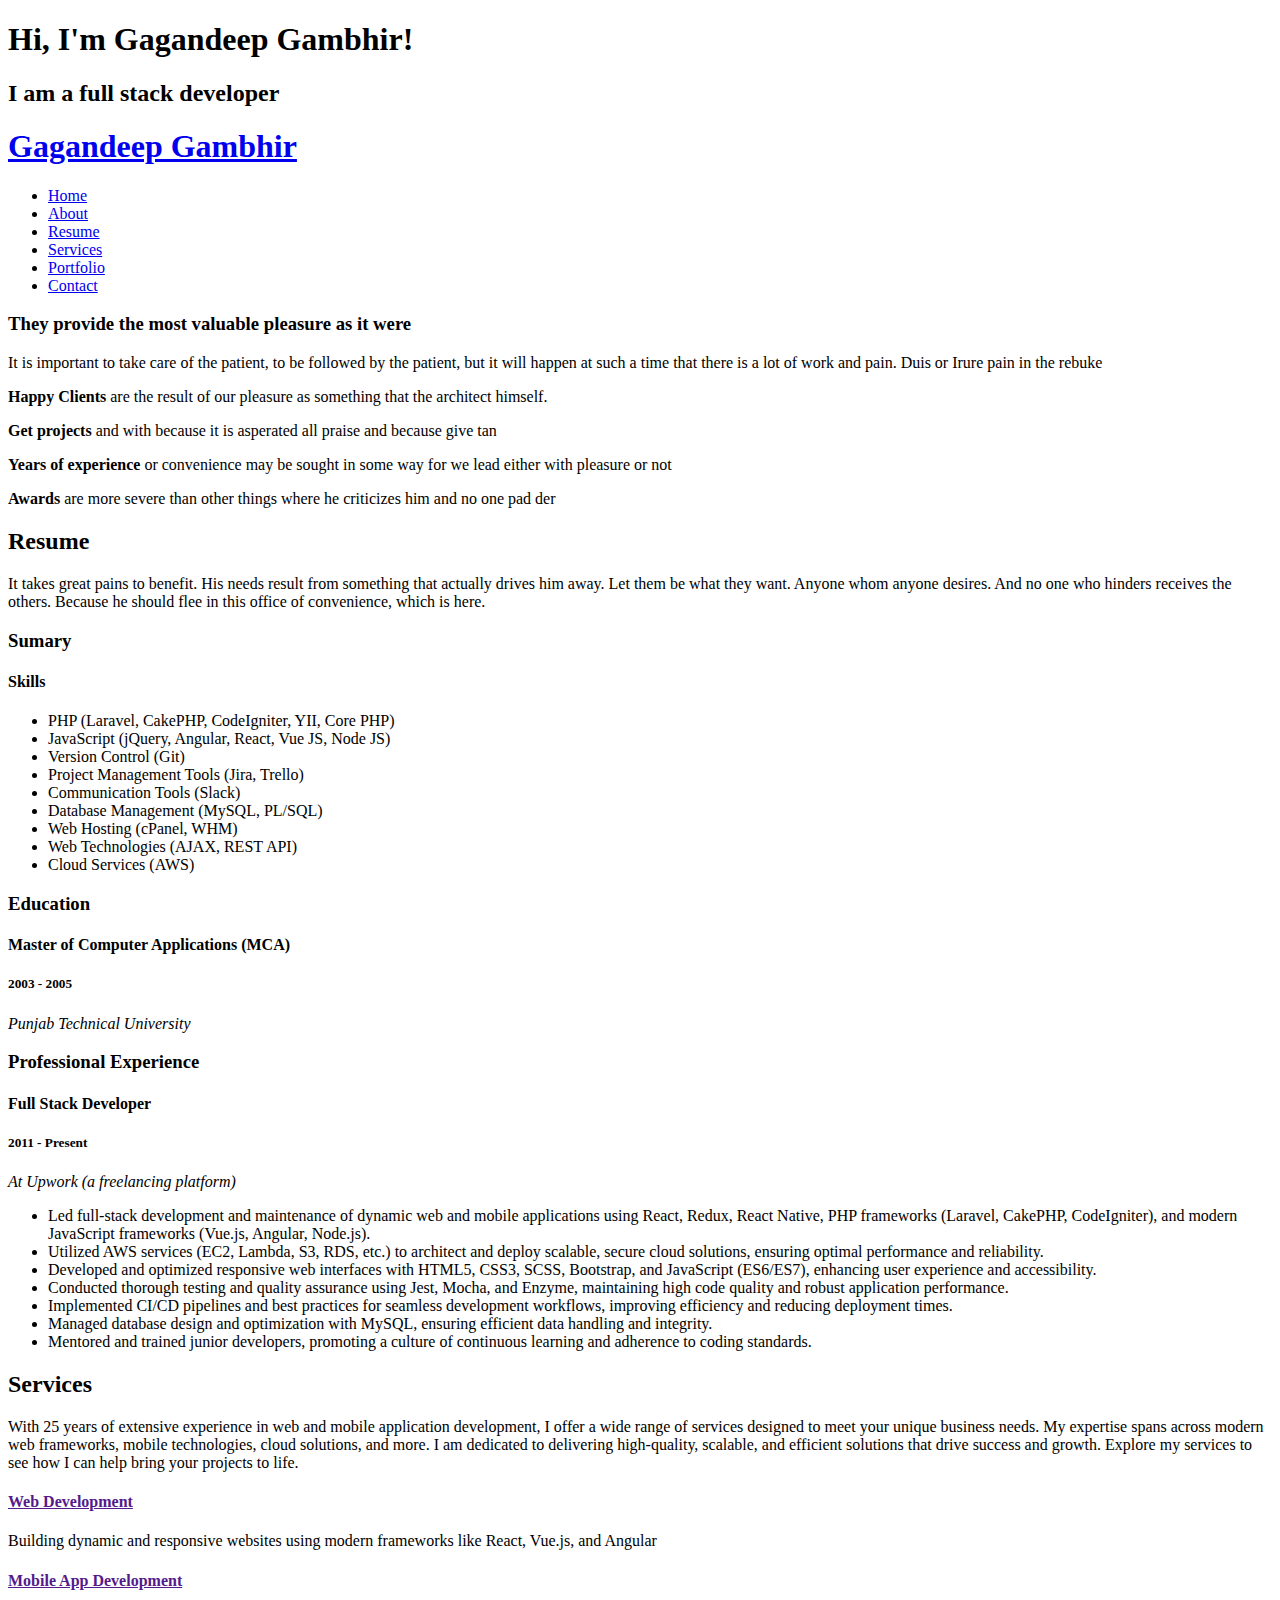
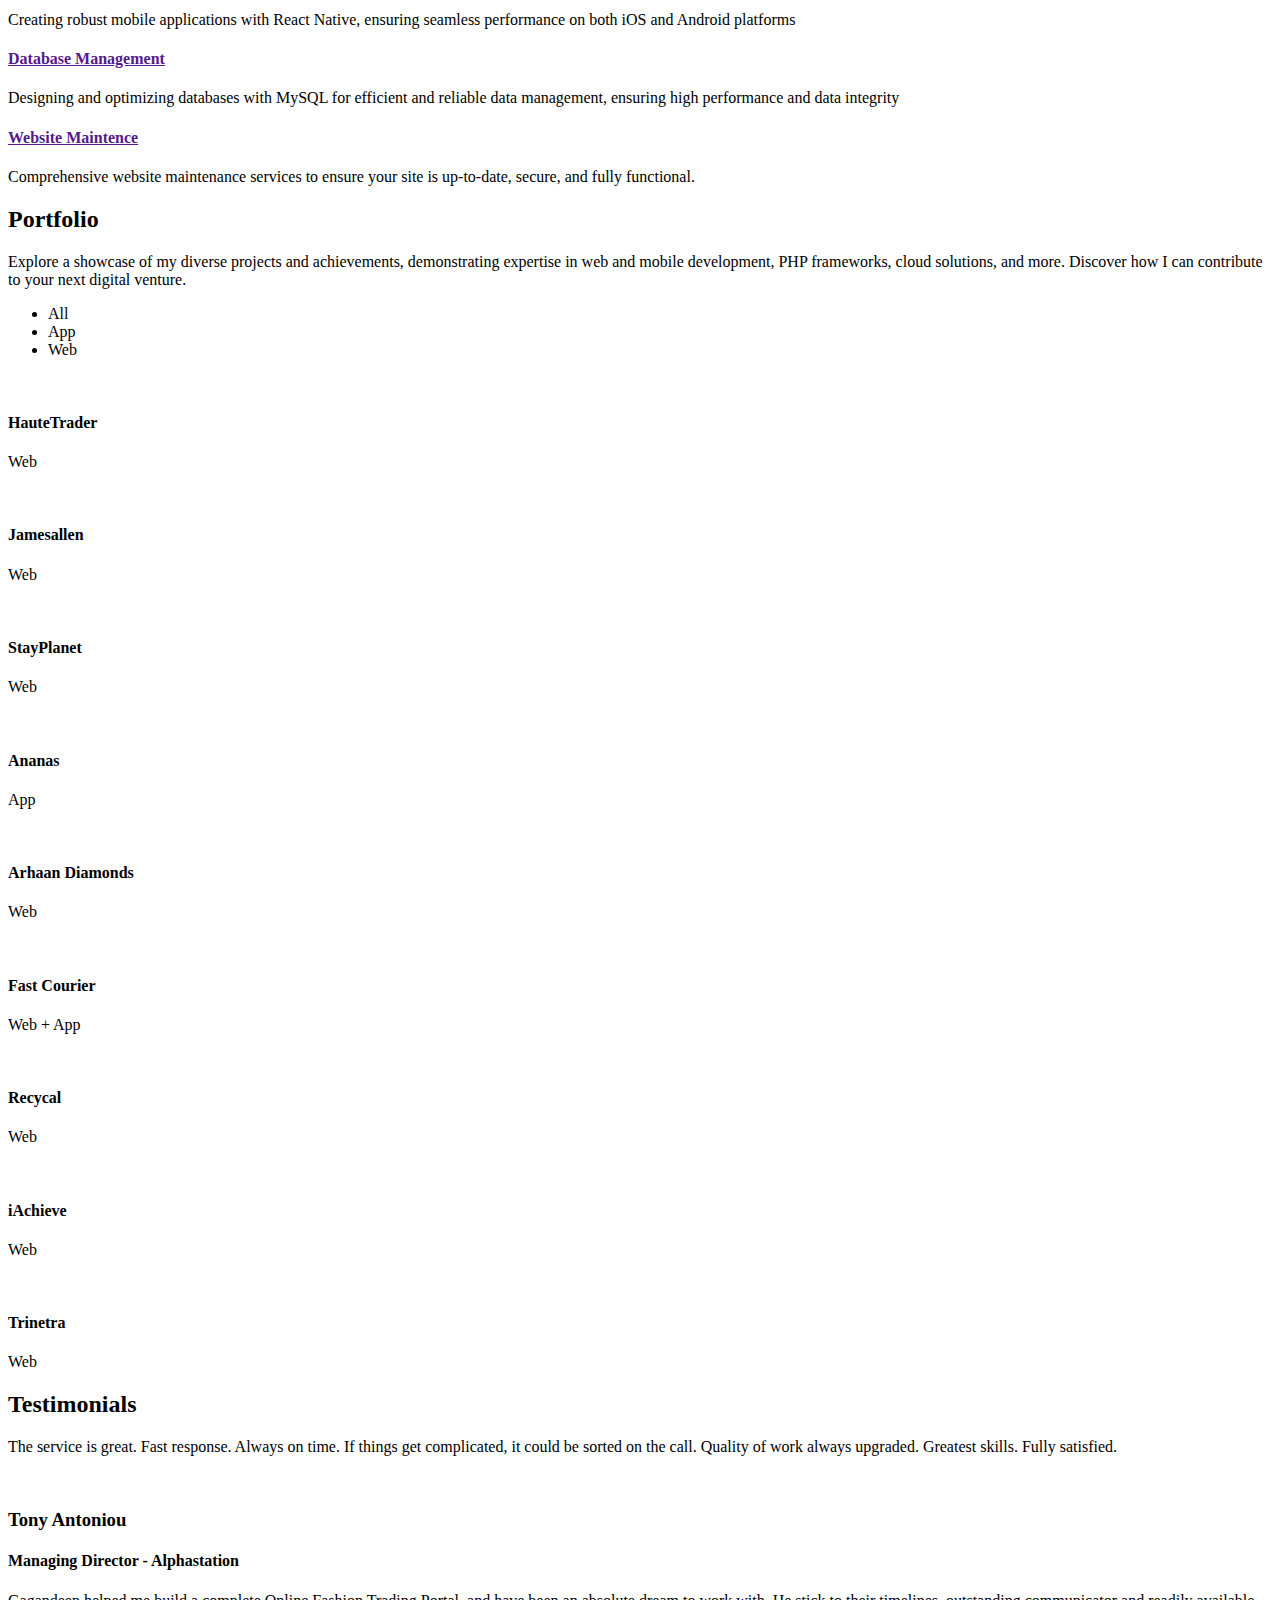
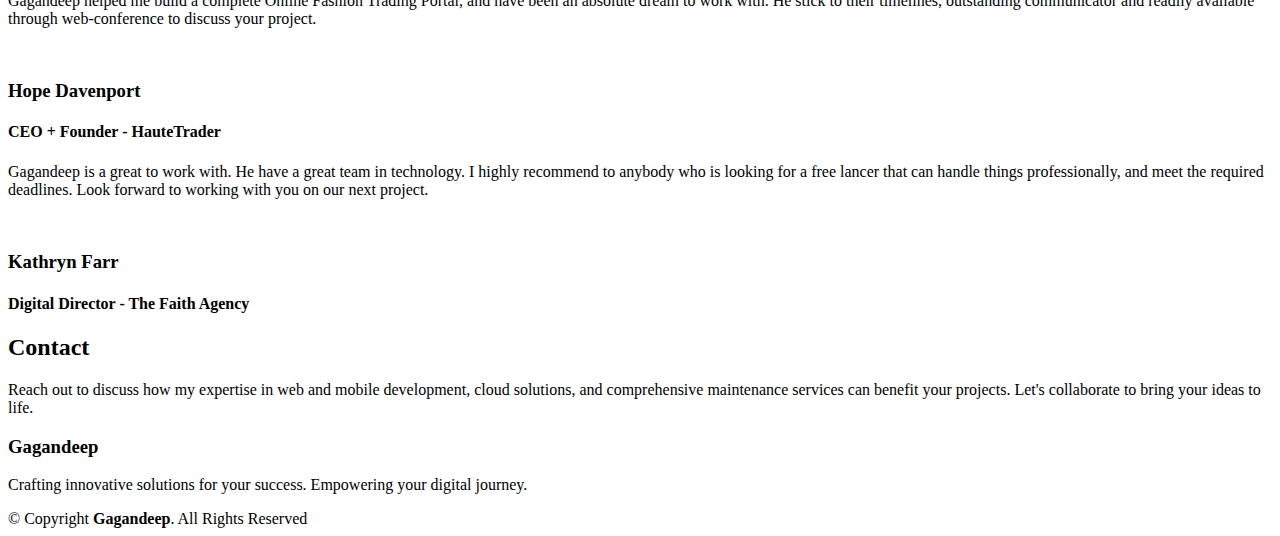
==== index.html @ edd306e4 "Minor changes" ====
<!DOCTYPE html>
<html lang="en">

<head>
  <meta charset="utf-8">
  <meta content="width=device-width, initial-scale=1.0" name="viewport">

  <title>Gagandeep Gambhir</title>
  <meta content="" name="description">
  <meta content="" name="keywords">

  <!-- Favicons -->
  <link href="assets/img/favicon.png" rel="icon">
  <link href="assets/img/apple-touch-icon.png" rel="apple-touch-icon">

  <!-- Google Fonts -->
  <link
    href="https://fonts.googleapis.com/css?family=Open+Sans:300,300i,400,400i,600,600i,700,700i|Poppins:300,300i,400,400i,500,500i,600,600i,700,700i|Playfair+Display:400,400i,500,500i,600,600i,700,700i&subset=cyrillic"
    rel="stylesheet">

  <!-- Vendor CSS Files -->
  <link href="assets/vendor/bootstrap/css/bootstrap.min.css" rel="stylesheet">
  <link href="assets/vendor/bootstrap-icons/bootstrap-icons.css" rel="stylesheet">
  <link href="assets/vendor/boxicons/css/boxicons.min.css" rel="stylesheet">
  <link href="assets/vendor/glightbox/css/glightbox.min.css" rel="stylesheet">
  <link href="assets/vendor/swiper/swiper-bundle.min.css" rel="stylesheet">

  <!-- Template Main CSS File -->
  <link href="assets/css/style.css" rel="stylesheet">
</head>

<body>

  <!-- ======= Hero Section ======= -->
  <section id="hero" class="d-flex flex-column align-items-center justify-content-center">
    <h1>Hi, I'm Gagandeep Gambhir!</h1>
    <h2>I am a full stack developer</h2>
    <a href="#about" class="btn-get-started scrollto"><i class="bi bi-chevron-double-down"></i></a>
  </section><!-- End Hero -->

  <!-- ======= Header ======= -->
  <header id="header" class="d-flex align-items-center">
    <div class="container d-flex align-items-center justify-content-between">

      <div class="logo">
        <h1><a href="index.html">Gagandeep Gambhir</a></h1>
        <!-- Uncomment below if you prefer to use an image logo -->
        <!-- <a href="index.html"><img src="assets/img/logo.png" alt="" class="img-fluid"></a>-->
      </div>

      <nav id="navbar" class="navbar">
        <ul>
          <li><a class="nav-link scrollto active" href="#hero">Home</a></li>
          <li><a class="nav-link scrollto" href="#about">About</a></li>
          <li><a class="nav-link scrollto" href="#resume">Resume</a></li>
          <li><a class="nav-link scrollto" href="#services">Services</a></li>
          <li><a class="nav-link scrollto" href="#portfolio">Portfolio</a></li>
          <!-- <li class="dropdown"><a href="#"><span>Drop Down</span> <i class="bi bi-chevron-down"></i></a>
            <ul>
              <li><a href="#">Drop Down 1</a></li>
              <li class="dropdown"><a href="#"><span>Deep Drop Down</span> <i class="bi bi-chevron-right"></i></a>
                <ul>
                  <li><a href="#">Deep Drop Down 1</a></li>
                  <li><a href="#">Deep Drop Down 2</a></li>
                  <li><a href="#">Deep Drop Down 3</a></li>
                  <li><a href="#">Deep Drop Down 4</a></li>
                  <li><a href="#">Deep Drop Down 5</a></li>
                </ul>
              </li>
              <li><a href="#">Drop Down 2</a></li>
              <li><a href="#">Drop Down 3</a></li>
              <li><a href="#">Drop Down 4</a></li>
            </ul>
          </li> -->
          <li><a class="nav-link scrollto" href="#contact">Contact</a></li>
        </ul>
        <i class="bi bi-list mobile-nav-toggle"></i>
      </nav><!-- .navbar -->

    </div>
  </header><!-- End Header -->

  <main id="main">

    <!-- ======= About Section ======= -->
    <section id="about" class="about">
      <div class="container">

        <div class="row no-gutters">
          <div class="image col-xl-5 d-flex align-items-stretch justify-content-center justify-content-lg-start"></div>
          <div class="col-xl-7 ps-0 ps-lg-5 pe-lg-1 d-flex align-items-stretch">
            <div class="content d-flex flex-column justify-content-center">
              <h3>They provide the most valuable pleasure as it were</h3>
              <p>
                It is important to take care of the patient, to be followed by the patient, but it will happen at such a
                time that there is a lot of work and pain. Duis or Irure pain in the rebuke
              </p>
              <div class="row">
                <div class="col-md-6 d-md-flex align-items-md-stretch">
                  <div class="count-box">
                    <i class="bi bi-emoji-smile"></i>
                    <span data-purecounter-start="0" data-purecounter-end="68" data-purecounter-duration="1"
                      class="purecounter"></span>
                    <p><strong>Happy Clients</strong> are the result of our pleasure as something that the architect
                      himself.
                    </p>
                  </div>
                </div>

                <div class="col-md-6 d-md-flex align-items-md-stretch">
                  <div class="count-box">
                    <i class="bi bi-journal-richtext"></i>
                    <span data-purecounter-start="0" data-purecounter-end="82" data-purecounter-duration="1"
                      class="purecounter"></span>
                    <p>
                      <strong>Get projects</strong> and with because it is asperated all praise and because give tan
                    </p>
                  </div>
                </div>

                <div class="col-md-6 d-md-flex align-items-md-stretch">
                  <div class="count-box">
                    <i class="bi bi-clock"></i>
                    <span data-purecounter-start="0" data-purecounter-end="22" data-purecounter-duration="1"
                      class="purecounter"></span>
                    <p>
                      <strong>Years of experience</strong> or convenience may be sought in some way for we lead either
                      with pleasure or not
                    </p>
                  </div>
                </div>

                <div class="col-md-6 d-md-flex align-items-md-stretch">
                  <div class="count-box">
                    <i class="bi bi-award"></i>
                    <span data-purecounter-start="0" data-purecounter-end="16" data-purecounter-duration="1"
                      class="purecounter"></span>
                    <p><strong>Awards</strong> are more severe than other things where he criticizes him and no one pad
                      der
                    </p>
                  </div>
                </div>
              </div>
            </div><!-- End .content-->
          </div>
        </div>

      </div>
    </section><!-- End About Section -->

    <!-- ======= Skills Section ======= -->
    <!-- <section id="skills" class="skills section-bg">
      <div class="container">

        <div class="section-title">
          <h2>Skills</h2>
          <p>
            Explore my extensive expertise across a range of technologies and frameworks, including React, Redux, PHP
            frameworks, JavaScript (ES6/ES7), AWS services, and more.</p>
        </div>

        <div class="row skills-content">
          <div class="col-lg-6">

            <div class="progress">
              <span class="skill">HTML <i class="val">95%</i></span>
              <div class="progress-bar-wrap">
                <div class="progress-bar" role="progressbar" aria-valuenow="95" aria-valuemin="0" aria-valuemax="100">
                </div>
              </div>
            </div>

            <div class="progress">
              <span class="skill">CSS <i class="val">90%</i></span>
              <div class="progress-bar-wrap">
                <div class="progress-bar" role="progressbar" aria-valuenow="90" aria-valuemin="0" aria-valuemax="100">
                </div>
              </div>
            </div>

            <div class="progress">
              <span class="skill">Bootstrap <i class="val">90%</i></span>
              <div class="progress-bar-wrap">
                <div class="progress-bar" role="progressbar" aria-valuenow="90" aria-valuemin="0" aria-valuemax="100">
                </div>
              </div>
            </div>

            <div class="progress">
              <span class="skill">JavaScript (ES6/ES7) <i class="val">85%</i></span>
              <div class="progress-bar-wrap">
                <div class="progress-bar" role="progressbar" aria-valuenow="85" aria-valuemin="0" aria-valuemax="100">
                </div>
              </div>
            </div>

          </div>

          <div class="col-lg-6">

            <div class="progress">
              <span class="skill">MySQL <i class="val">95%</i></span>
              <div class="progress-bar-wrap">
                <div class="progress-bar" role="progressbar" aria-valuenow="95" aria-valuemin="0" aria-valuemax="100">
                </div>
              </div>
            </div>

            <div class="progress">
              <span class="skill">PHP (Frameworks Laravel, CakePHP, CodeIgniter) <i class="val">90%</i></span>
              <div class="progress-bar-wrap">
                <div class="progress-bar" role="progressbar" aria-valuenow="90" aria-valuemin="0" aria-valuemax="100">
                </div>
              </div>
            </div>

            <div class="progress">
              <span class="skill">React, Redux, React Native (Redux-saga, React Hooks) <i class="val">90%</i></span>
              <div class="progress-bar-wrap">
                <div class="progress-bar" role="progressbar" aria-valuenow="90" aria-valuemin="0" aria-valuemax="100">
                </div>
              </div>
            </div>

            <div class="progress">
              <span class="skill">AWS services <i class="val">75%</i></span>
              <div class="progress-bar-wrap">
                <div class="progress-bar" role="progressbar" aria-valuenow="75" aria-valuemin="0" aria-valuemax="100">
                </div>
              </div>
            </div>

          </div>
        </div>
      </div>
    </section> -->
    <!-- End Skills Section -->

    <!-- ======= Resume Section ======= -->
    <section id="resume" class="resume section-bg">
      <div class="container">

        <div class="section-title">
          <h2>Resume</h2>
          <p>It takes great pains to benefit. His needs result from something that actually drives him away. Let them be
            what they want. Anyone whom anyone desires. And no one who hinders receives the others. Because he should
            flee in this office of convenience, which is here.</p>
        </div>

        <div class="row">

          <div class="col-lg-6">
            <h3 class="resume-title">Sumary</h3>
            <div class="resume-item pb-0">
              <h4>Skills</h4>
              <!-- <p><em>Take charge of tomorrow.</em></p> -->
              <p>
              <ul>
<li>PHP (Laravel, CakePHP, CodeIgniter, YII, Core PHP)</li>
<li>JavaScript (jQuery, Angular, React, Vue JS, Node JS)</li>
<li>Version Control (Git)</li>
<li>Project Management Tools (Jira, Trello)</li>
<li>Communication Tools (Slack)</li>
<li>Database Management (MySQL, PL/SQL)</li>
<li>Web Hosting (cPanel, WHM)</li>
<li>Web Technologies (AJAX, REST API)</li>
<li>Cloud Services (AWS)</li>
              </ul>
              </p>
            </div>

            <h3 class="resume-title">Education</h3>
            <div class="resume-item">
              <h4>Master of Computer Applications (MCA)</h4>
              <h5>2003 - 2005</h5>
              <p><em>Punjab Technical University</em></p>
              <!-- <p>Qui deserunt veniam. Et sed aliquam labore tempore sed quisquam iusto autem sit. Ea vero voluptatum qui
                ut dignissimos deleniti nerada porti sand markend</p> -->
            </div>
            <!-- <div class="resume-item">
              <h4>Bachelor of Fine Arts &amp; Graphic Design</h4>
              <h5>2010 - 2014</h5>
              <p><em>Rochester Institute of Technology, Rochester, NY</em></p>
              <p>Quia nobis sequi est occaecati aut. Repudiandae et iusto quae reiciendis et quis Eius vel ratione eius
                unde vitae rerum voluptates asperiores voluptatem Earum molestiae consequatur neque etlon sader mart
                dila</p>
            </div> -->
          </div>
          <div class="col-lg-6">
            <h3 class="resume-title">Professional Experience</h3>
            <div class="resume-item">
              <h4>Full Stack Developer</h4>
              <h5>2011 - Present</h5>
              <p><em>At Upwork (a freelancing platform) </em></p>
              <p>
              <ul>
                <li>Led full-stack development and maintenance of dynamic web and mobile applications using React,
                  Redux, React Native,
                  PHP frameworks (Laravel, CakePHP, CodeIgniter), and modern JavaScript frameworks (Vue.js, Angular,
                  Node.js). </li>
                <li>Utilized AWS services (EC2, Lambda, S3, RDS, etc.) to architect and deploy scalable, secure cloud
                  solutions,
                  ensuring optimal performance and reliability. </li>
                <li>Developed and optimized responsive web interfaces with HTML5, CSS3, SCSS, Bootstrap, and JavaScript
                  (ES6/ES7),
                  enhancing user experience and accessibility. </li>
                <li>Conducted thorough testing and quality assurance using Jest, Mocha, and Enzyme, maintaining high
                  code quality and
                  robust application performance. </li>
                <li>Implemented CI/CD pipelines and best practices for seamless development workflows, improving
                  efficiency and reducing
                  deployment times. </li>
                <li>Managed database design and optimization with MySQL, ensuring efficient data handling and integrity.
                </li>
                <li>Mentored and trained junior developers, promoting a culture of continuous learning and adherence to
                  coding
                  standards. </li>
              </ul>
              </p>
            </div>
          </div>
        </div>

      </div>
    </section><!-- End Resume Section -->

    <!-- ======= Services Section ======= -->
    <section id="services" class="services section-bg">
      <div class="container">

        <div class="section-title">
          <h2>Services</h2>
          <p>With 25 years of extensive experience in web and mobile application development, I offer a wide range of
            services designed to meet your unique business needs. My expertise spans across modern web frameworks,
            mobile technologies, cloud solutions, and more. I am dedicated to delivering high-quality, scalable, and
            efficient solutions that drive success and growth. Explore my services to see how I can help bring your
            projects to life.
          </p>
        </div>

        <div class="row">
          <div class="col-md-6 col-lg-3 d-flex align-items-stretch mb-5 mb-lg-0">
            <div class="icon-box">
              <div class="icon"><i class="bx bx-world"></i></div>
              <h4 class="title"><a href="">Web Development</a></h4>
              <p class="description">Building dynamic and responsive websites using modern frameworks like React,
                Vue.js, and Angular</p>
            </div>
          </div>

          <div class="col-md-6 col-lg-3 d-flex align-items-stretch mb-5 mb-lg-0">
            <div class="icon-box">
              <div class="icon"><i class='bx bx-mobile'></i></div>
              <h4 class="title"><a href="">Mobile App Development</a></h4>
              <p class="description">Creating robust mobile applications with React Native, ensuring seamless
                performance on both iOS and Android platforms
              </p>
            </div>
          </div>

          <div class="col-md-6 col-lg-3 d-flex align-items-stretch mb-5 mb-lg-0">
            <div class="icon-box">
              <div class="icon"><i class='bx bx-data'></i></div>
              <h4 class="title"><a href="">Database Management</a></h4>
              <p class="description">Designing and optimizing databases with MySQL for efficient and reliable data
                management, ensuring high performance and data integrity</p>
            </div>
          </div>

          <div class="col-md-6 col-lg-3 d-flex align-items-stretch mb-5 mb-lg-0">
            <div class="icon-box">
              <div class="icon"><i class='bx bx-cog'></i></div>
              <h4 class="title"><a href="">Website Maintence</a></h4>
              <p class="description">Comprehensive website maintenance services to ensure your site is up-to-date,
                secure, and fully functional.
              </p>
            </div>
          </div>

        </div>
      </div>
    </section><!-- End Services Section -->

    <!-- ======= Portfolio Section ======= -->
    <section id="portfolio" class="portfolio section-bg">
      <div class="container">

        <div class="section-title">
          <h2>Portfolio</h2>
          <p>
            Explore a showcase of my diverse projects and achievements, demonstrating expertise in web and mobile
            development, PHP frameworks, cloud solutions, and more. Discover how I can contribute to your next digital
            venture.</p>
        </div>

        <div class="row">
          <div class="col-lg-12 d-flex justify-content-center">
            <ul id="portfolio-flters">
              <li data-filter="*" class="filter-active">All</li>
              <li data-filter=".filter-app">App</li>
              <!-- <li data-filter=".filter-card">Card</li> -->
              <li data-filter=".filter-web">Web</li>
            </ul>
          </div>
        </div>

        <div class="row portfolio-container">

          <div class="col-lg-4 col-md-6 portfolio-item filter-web">
            <div class="portfolio-wrap">
              <img src="assets/img/portfolio/hautetrader.png" class="img-fluid" alt="">
              <div class="portfolio-info">
                <h4>HauteTrader</h4>
                <p>Web</p>
              </div>
              <div class="portfolio-links">
                <a href="assets/img/portfolio/hautetrader.png" data-gallery="portfolioGallery"
                  class="portfolio-lightbox" title="HauteTrader"><i class="bx bx-plus"></i></a>
                <a href="haute-portfolio-details.html" title="More Details"><i class="bx bx-link"></i></a>
              </div>
            </div>
          </div>

          <div class="col-lg-4 col-md-6 portfolio-item filter-web">
            <div class="portfolio-wrap">
              <img src="assets/img/portfolio/james.webp" class="img-fluid" alt="">
              <div class="portfolio-info">
                <h4>Jamesallen</h4>
                <p>Web</p>
              </div>
              <div class="portfolio-links">
                <a href="assets/img/portfolio/james.webp" data-gallery="portfolioGallery" class="portfolio-lightbox"
                  title="Jamesallen"><i class="bx bx-plus"></i></a>
                <a href="james-portfolio-details.html" title="More Details"><i class="bx bx-link"></i></a>
              </div>
            </div>
          </div>


          <div class="col-lg-4 col-md-6 portfolio-item filter-web">
            <div class="portfolio-wrap">
              <img src="assets/img/portfolio/stayPlanet.webp" class="img-fluid" alt="">
              <div class="portfolio-info">
                <h4>StayPlanet</h4>
                <p>Web</p>
              </div>
              <div class="portfolio-links">
                <a href="assets/img/portfolio/stayPlanet.webp" data-gallery="portfolioGallery"
                  class="portfolio-lightbox" title="StayPlanet"><i class="bx bx-plus"></i></a>
                <!-- <a href="portfolio-details.html" title="More Details"><i class="bx bx-link"></i></a> -->
              </div>
            </div>
          </div>

          <!-- <div class="col-lg-4 col-md-6 portfolio-item filter-card">
            <div class="portfolio-wrap">
              <img src="assets/img/portfolio/portfolio-4.jpg" class="img-fluid" alt="">
              <div class="portfolio-info">
                <h4>Card 2</h4>
                <p>Card</p>
              </div>
              <div class="portfolio-links">
                <a href="assets/img/portfolio/portfolio-4.jpg" data-gallery="portfolioGallery"
                  class="portfolio-lightbox" title="Card 2"><i class="bx bx-plus"></i></a>
                <a href="portfolio-details.html" title="More Details"><i class="bx bx-link"></i></a>
              </div>
            </div>
          </div> -->

          <div class="col-lg-4 col-md-6 portfolio-item filter-app">
            <div class="portfolio-wrap">
              <img src="assets/img/portfolio/ananas.png" class="img-fluid" alt="">
              <div class="portfolio-info">
                <h4>Ananas</h4>
                <p>App</p>
              </div>
              <div class="portfolio-links">
                <a href="assets/img/portfolio/ananas.png" data-gallery="portfolioGallery" class="portfolio-lightbox"
                  title="Ananas"><i class="bx bx-plus"></i></a>
                <a href="ananas-portfolio-details.html" title="More Details"><i class="bx bx-link"></i></a>
              </div>
            </div>
          </div>

          <div class="col-lg-4 col-md-6 portfolio-item filter-web">
            <div class="portfolio-wrap">
              <img src="assets/img/portfolio/arhaan.webp" class="img-fluid" alt="">
              <div class="portfolio-info">
                <h4>Arhaan Diamonds</h4>
                <p>Web</p>
              </div>
              <div class="portfolio-links">
                <a href="assets/img/portfolio/arhaan.webp" data-gallery="portfolioGallery" class="portfolio-lightbox"
                  title="Arhaan Diamonds"><i class="bx bx-plus"></i></a>
                <!-- <a href="portfolio-details.html" title="More Details"><i class="bx bx-link"></i></a> -->
              </div>
            </div>
          </div>

          <div class="col-lg-4 col-md-6 portfolio-item filter-app">
            <div class="portfolio-wrap">
              <img src="assets/img/portfolio/fast-courier.png" class="img-fluid" alt="">
              <div class="portfolio-info">
                <h4>Fast Courier</h4>
                <p>Web + App</p>
              </div>
              <div class="portfolio-links">
                <a href="assets/img/portfolio/fast-courier.png" data-gallery="portfolioGallery"
                  class="portfolio-lightbox" title="Fast Courier"><i class="bx bx-plus"></i></a>
                <!-- <a href="portfolio-details.html" title="More Details"><i class="bx bx-link"></i></a> -->
              </div>
            </div>
          </div>

          <div class="col-lg-4 col-md-6 portfolio-item filter-web">
            <div class="portfolio-wrap">
              <img src="assets/img/portfolio/recycle.png" class="img-fluid" alt="">
              <div class="portfolio-info">
                <h4>Recycal</h4>
                <p>Web</p>
              </div>
              <div class="portfolio-links">
                <a href="assets/img/portfolio/recycle.png" data-gallery="portfolioGallery" class="portfolio-lightbox"
                  title="Recycal"><i class="bx bx-plus"></i></a>
                <a href="recycle-portfolio-details.html" title="More Details"><i class="bx bx-link"></i></a>
              </div>
            </div>
          </div>

          <div class="col-lg-4 col-md-6 portfolio-item filter-web">
            <div class="portfolio-wrap">
              <img src="assets/img/portfolio/iAchieve.webp" class="img-fluid" alt="">
              <div class="portfolio-info">
                <h4>iAchieve</h4>
                <p>Web</p>
              </div>
              <div class="portfolio-links">
                <a href="assets/img/portfolio/iAchieve.webp" data-gallery="portfolioGallery" class="portfolio-lightbox"
                  title="iAchieve"><i class="bx bx-plus"></i></a>
                <!-- <a href="portfolio-details.html" title="More Details"><i class="bx bx-link"></i></a> -->
              </div>
            </div>
          </div>

          <div class="col-lg-4 col-md-6 portfolio-item filter-web">
            <div class="portfolio-wrap">
              <img src="assets/img/portfolio/trinetra.png" class="img-fluid" alt="">
              <div class="portfolio-info">
                <h4>Trinetra</h4>
                <p>Web</p>
              </div>
              <div class="portfolio-links">
                <a href="assets/img/portfolio/trinetra.png" data-gallery="portfolioGallery" class="portfolio-lightbox"
                  title="Trinetra"><i class="bx bx-plus"></i></a>
                <!-- <a href="portfolio-details.html" title="More Details"><i class="bx bx-link"></i></a> -->
              </div>
            </div>
          </div>

          <!-- <div class="col-lg-4 col-md-6 portfolio-item filter-web">
            <div class="portfolio-wrap">
              <img src="assets/img/portfolio/NIOS.png" class="img-fluid" alt="">
              <div class="portfolio-info">
                <h4>NIOS</h4>
                <p>Web</p>
              </div>
              <div class="portfolio-links">
                <a href="assets/img/portfolio/NIOS.png" data-gallery="portfolioGallery" class="portfolio-lightbox"
                  title="NIOS"><i class="bx bx-plus"></i></a>
                <a href="portfolio-details.html" title="More Details"><i class="bx bx-link"></i></a>
              </div>
            </div>
          </div>

          <div class="col-lg-4 col-md-6 portfolio-item filter-web">
            <div class="portfolio-wrap">
              <img src="assets/img/portfolio/diamantsecret.webp" class="img-fluid" alt="">
              <div class="portfolio-info">
                <h4>Diamant Secret</h4>
                <p>Web</p>
              </div>
              <div class="portfolio-links">
                <a href="assets/img/portfolio/diamantsecret.webp" data-gallery="portfolioGallery"
                  class="portfolio-lightbox" title="Diamant Secret"><i class="bx bx-plus"></i></a>
                <a href="portfolio-details.html" title="More Details"><i class="bx bx-link"></i></a>
              </div>
            </div>
          </div>

          <div class="col-lg-4 col-md-6 portfolio-item filter-web">
            <div class="portfolio-wrap">
              <img src="assets/img/portfolio/innocentstones.webp" class="img-fluid" alt="">
              <div class="portfolio-info">
                <h4>Innocent Stone</h4>
                <p>Web</p>
              </div>
              <div class="portfolio-links">
                <a href="assets/img/portfolio/innocentstones.webp" data-gallery="portfolioGallery"
                  class="portfolio-lightbox" title="Innocent Stone"><i class="bx bx-plus"></i></a>
                <a href="portfolio-details.html" title="More Details"><i class="bx bx-link"></i></a>
              </div>
            </div>
          </div> -->

          <!-- <div class="col-lg-4 col-md-6 portfolio-item filter-web">
            <div class="portfolio-wrap">
              <img src="assets/img/portfolio/jindalsteelpower.webp" class="img-fluid" alt="">
              <div class="portfolio-info">
                <h4>Jindal Steel Power</h4>
                <p>Web</p>
              </div>
              <div class="portfolio-links">
                <a href="assets/img/portfolio/jindalsteelpower.webp" data-gallery="portfolioGallery" class="portfolio-lightbox"
                  title="Jindal Steel Power"><i class="bx bx-plus"></i></a>
                <a href="portfolio-details.html" title="More Details"><i class="bx bx-link"></i></a>
              </div>
            </div>
          </div> -->

        </div>
      </div>
    </section><!-- End Portfolio Section -->

    <!-- ======= Testimonials Section ======= -->
    <section id="testimonials" class="testimonials section-bg">
      <div class="container">

        <div class="section-title">
          <h2>Testimonials</h2>
          <!-- <p>Our Proud</p> -->
        </div>

        <div class="testimonials-slider swiper" data-aos="fade-up" data-aos-delay="100">
          <div class="swiper-wrapper">

            <div class="swiper-slide">
              <div class="testimonial-item">
                <p>
                  <i class="bx bxs-quote-alt-left quote-icon-left"></i>
                  The service is great. Fast response. Always on time. If things get complicated, it
                  could be sorted on the call. Quality of work always upgraded. Greatest skills. Fully satisfied.
                  <i class="bx bxs-quote-alt-right quote-icon-right"></i>
                </p>
                <img src="https://www.techformation.co.in/wp-content/uploads/2019/11/tony-antoniou.jpg"
                  class="testimonial-img" alt="">
                <h3>Tony Antoniou</h3>
                <h4>Managing Director - Alphastation</h4>
              </div>
            </div><!-- End testimonial item -->

            <div class="swiper-slide">
              <div class="testimonial-item">
                <p>
                  <i class="bx bxs-quote-alt-left quote-icon-left"></i>
                  Gagandeep helped me build a complete Online Fashion Trading Portal, and have been an absolute dream to
                  work with. He stick to their timelines, outstanding communicator and readily available through
                  web-conference to discuss your project.
                  <i class="bx bxs-quote-alt-right quote-icon-right"></i>
                </p>
                <img src="https://www.techformation.co.in/wp-content/uploads/2019/12/hope.png" class="testimonial-img"
                  alt="">
                <h3>Hope Davenport</h3>
                <h4>CEO + Founder - HauteTrader</h4>
              </div>
            </div><!-- End testimonial item -->

            <div class="swiper-slide">
              <div class="testimonial-item">
                <p>
                  <i class="bx bxs-quote-alt-left quote-icon-left"></i>
                  Gagandeep is a great to work with. He have a great team in technology. I highly recommend
                  to anybody who is looking for a free lancer that can handle things
                  professionally, and meet the required deadlines. Look forward to working with you on our next
                  project.
                  <i class="bx bxs-quote-alt-right quote-icon-right"></i>
                </p>
                <img src="https://www.techformation.co.in/wp-content/uploads/2019/11/kathryn-farr.jpg"
                  class="testimonial-img" alt="">
                <h3>Kathryn Farr</h3>
                <h4>Digital Director - The Faith Agency</h4>
              </div>
            </div><!-- End testimonial item -->

            <!-- <div class="swiper-slide">
              <div class="testimonial-item">
                <p>
                  <i class="bx bxs-quote-alt-left quote-icon-left"></i>
                  Fugiat enim eram quae cillum dolore dolor amet nulla culpa multos export minim fugiat minim velit
                  minim dolor enim duis veniam ipsum anim magna sunt elit fore quem dolore labore illum veniam.
                  <i class="bx bxs-quote-alt-right quote-icon-right"></i>
                </p>
                <img src="assets/img/testimonials/testimonials-4.jpg" class="testimonial-img" alt="">
                <h3>Matt Brandon</h3>
                <h4>Freelancer</h4>
              </div>
            </div> -->
            <!-- End testimonial item -->

            <!-- <div class="swiper-slide">
              <div class="testimonial-item">
                <p>
                  <i class="bx bxs-quote-alt-left quote-icon-left"></i>
                  Quis quorum aliqua sint quem legam fore sunt eram irure aliqua veniam tempor noster veniam enim culpa
                  labore duis sunt culpa nulla illum cillum fugiat legam esse veniam culpa fore nisi cillum quid.
                  <i class="bx bxs-quote-alt-right quote-icon-right"></i>
                </p>
                <img src="assets/img/testimonials/testimonials-5.jpg" class="testimonial-img" alt="">
                <h3>John Larson</h3>
                <h4>Entrepreneur</h4>
              </div>
            </div> -->
            <!-- End testimonial item -->

          </div>
          <div class="swiper-pagination"></div>
        </div>

      </div>
    </section><!-- End Testimonials Section -->

    <!-- ======= Contact Section ======= -->
    <section id="contact" class="contact section-bg">
      <div class="container">

        <div class="section-title">
          <h2>Contact</h2>
          <p>
            Reach out to discuss how my expertise in web and mobile development, cloud solutions, and
            comprehensive maintenance services can benefit your projects. Let's collaborate to bring your ideas to life.
          </p>
        </div>

        <div class="row">

          <div class="col-lg-6 col-md-6">
            <div class="contact-about">
              <h3>Gagandeep</h3>
              <p>Crafting innovative solutions for your success. Empowering your digital journey.</p>
              <!-- <div class="social-links">
                <a href="#" class="twitter"><i class="bi bi-twitter"></i></a>
                <a href="#" class="facebook"><i class="bi bi-facebook"></i></a>
                <a href="#" class="instagram"><i class="bi bi-instagram"></i></a>
                <a href="#" class="linkedin"><i class="bi bi-linkedin"></i></a>
              </div> -->
            </div>
          </div>

          <!-- <div class="col-lg-6 col-md-6">
            <div class="info">
              <div class="d-flex align-items-center">
                <i class="bi bi-geo-alt"></i>
                <p>Sector 32, Chandigarh Road,<br>Ludhiana, PB, IN 141001</p>
              </div>

              <div class="d-flex align-items-center mt-4">
                <i class="bi bi-envelope"></i>
                <p><a href="mailto:gagandeepgambhir2@gmail.com">gagandeepgambhir2@gmail.com</a></p>
              </div>

              <div class="d-flex align-items-center mt-4">
                <i class="bi bi-phone"></i>
                <p>+91 9440400063</p>
              </div>

            </div>
          </div> -->

          <!-- <div class="col-lg-5 col-md-8">
            <form action="forms/contact.php" method="post" role="form" class="php-email-form">
              <div class="form-group">
                <input type="text" name="name" class="form-control" id="name" placeholder="Your Name" required>
              </div>
              <div class="form-group mt-3">
                <input type="email" class="form-control" name="email" id="email" placeholder="Your Email" required>
              </div>
              <div class="form-group mt-3">
                <input type="text" class="form-control" name="subject" id="subject" placeholder="Subject" required>
              </div>
              <div class="form-group mt-3">
                <textarea class="form-control" name="message" rows="5" placeholder="Message" required></textarea>
              </div>
              <div class="my-3">
                <div class="loading">Loading</div>
                <div class="error-message"></div>
                <div class="sent-message">Your message has been sent. Thank you!</div>
              </div>
              <div class="text-center"><button type="submit">Send Message</button></div>
            </form>
          </div> -->

        </div>

      </div>
    </section><!-- End Contact Section -->

  </main><!-- End #main -->

  <!-- ======= Footer ======= -->
  <footer id="footer">
    <div class="container">
      <div class="copyright">
        &copy; Copyright <strong><span>Gagandeep</span></strong>. All Rights Reserved
      </div>
    </div>
  </footer><!-- End  Footer -->

  <a href="#" class="back-to-top d-flex align-items-center justify-content-center"><i
      class="bi bi-arrow-up-short"></i></a>

  <!-- Vendor JS Files -->
  <script src="assets/vendor/purecounter/purecounter_vanilla.js"></script>
  <script src="assets/vendor/bootstrap/js/bootstrap.bundle.min.js"></script>
  <script src="assets/vendor/glightbox/js/glightbox.min.js"></script>
  <script src="assets/vendor/isotope-layout/isotope.pkgd.min.js"></script>
  <script src="assets/vendor/swiper/swiper-bundle.min.js"></script>
  <script src="assets/vendor/waypoints/noframework.waypoints.js"></script>
  <script src="assets/vendor/php-email-form/validate.js"></script>

  <!-- Template Main JS File -->
  <script src="assets/js/main.js"></script>

</body>

</html>
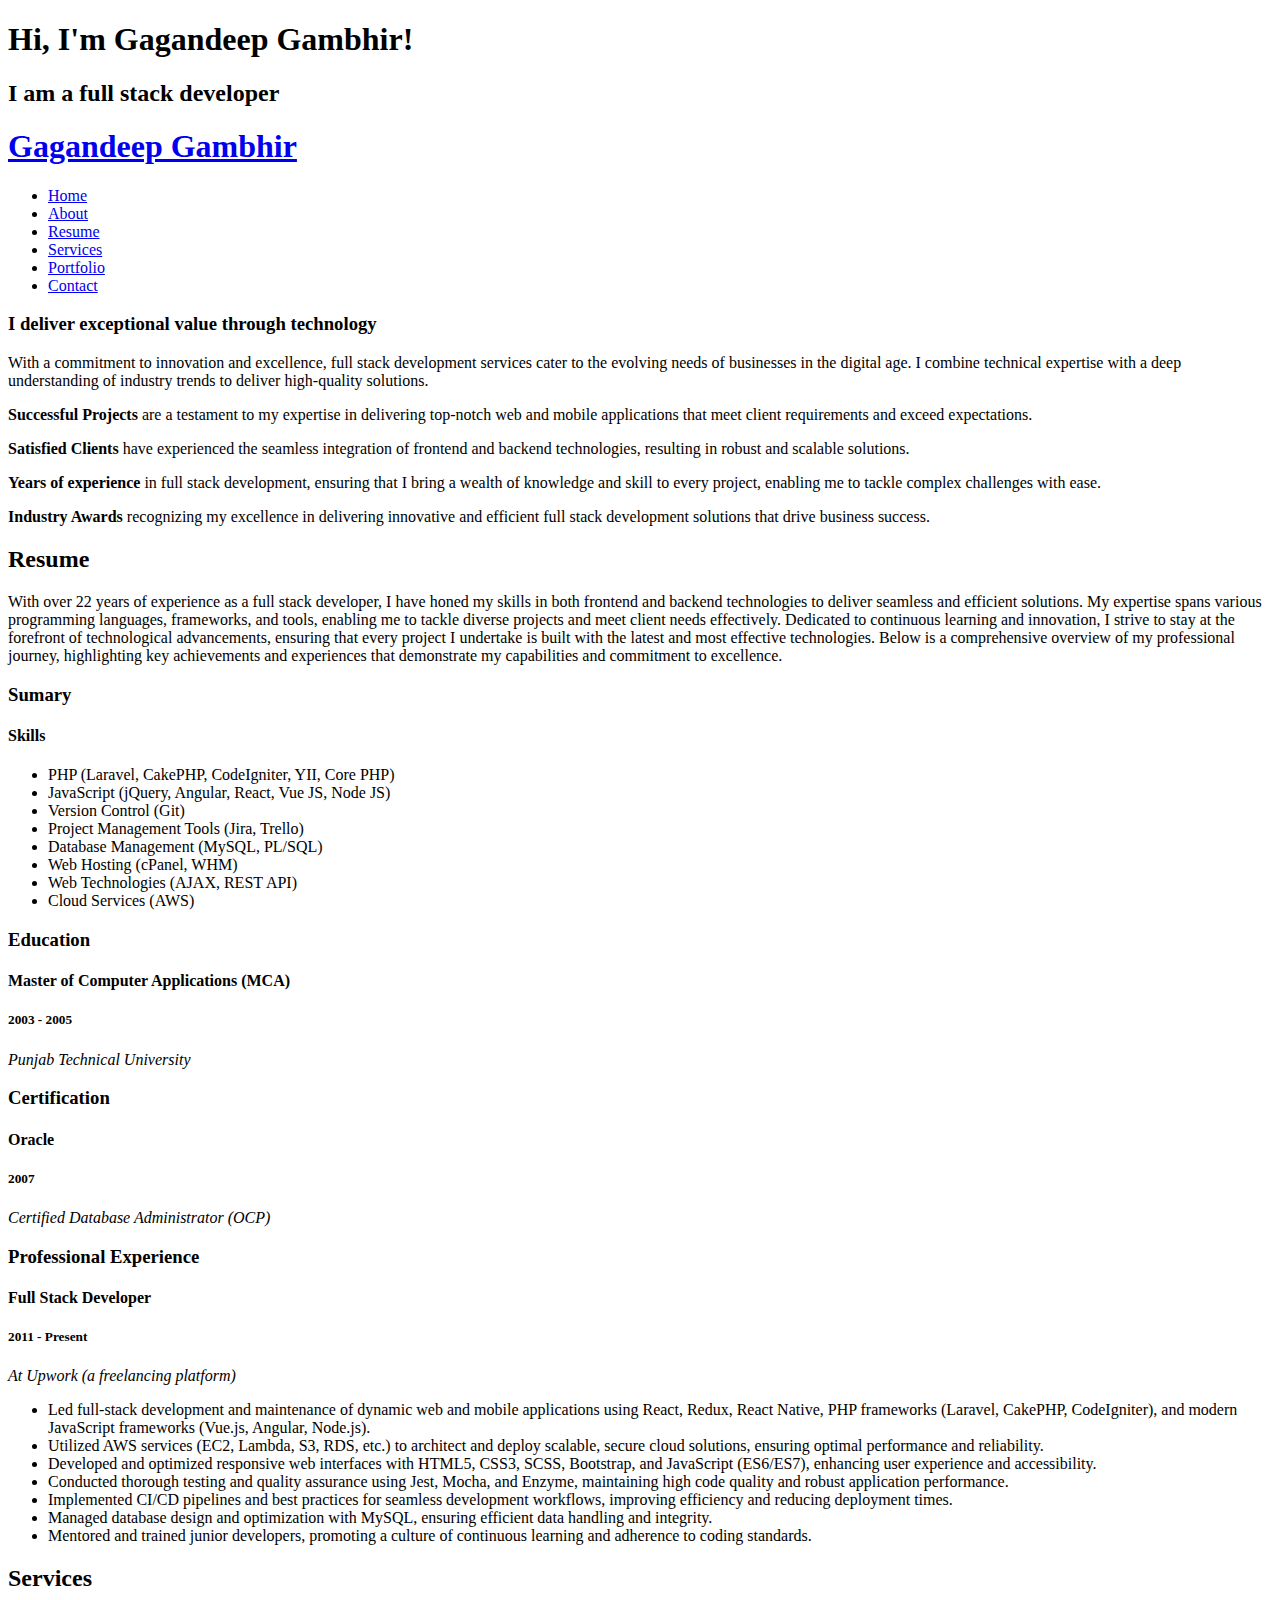
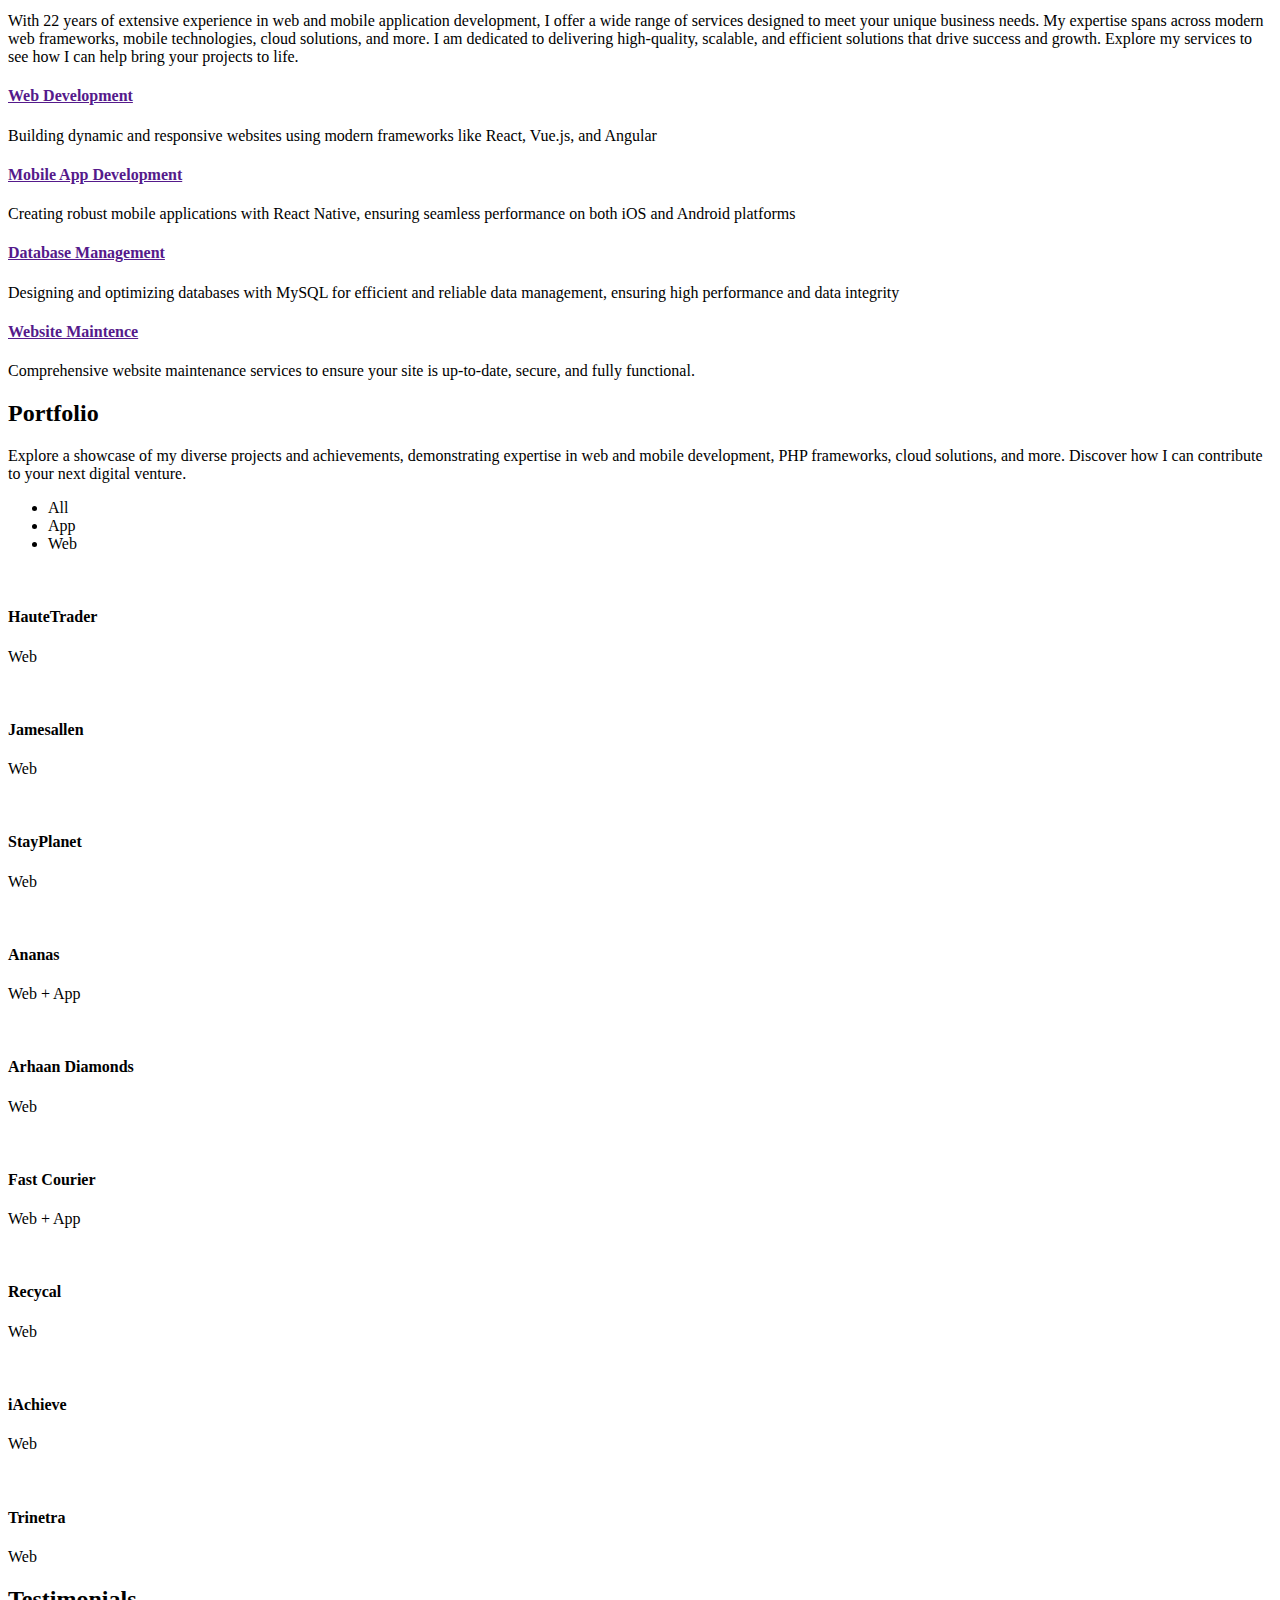
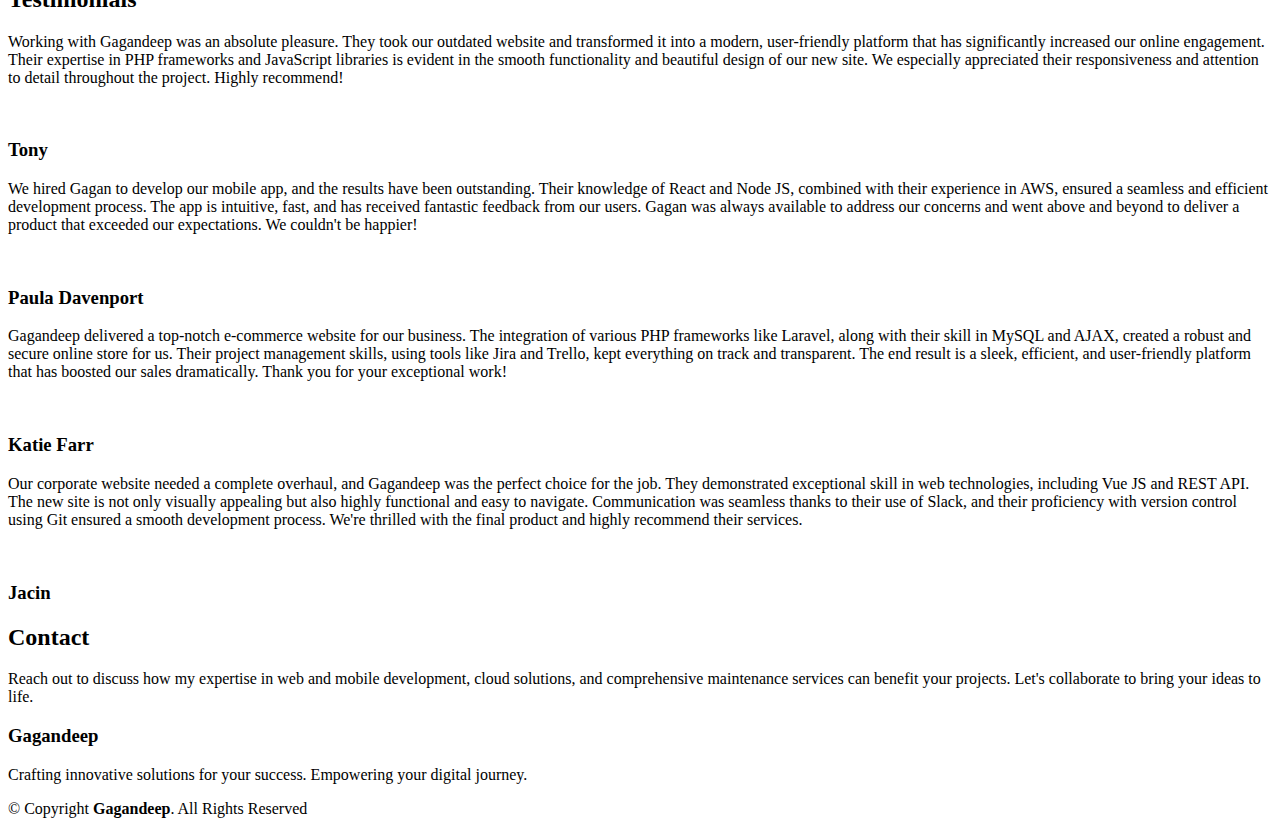
==== commit 4b11eb91: "Minor changes added" ====
--- a/index.html
+++ b/index.html
@@ -11,7 +11,6 @@
 
   <!-- Favicons -->
   <link href="assets/img/favicon.png" rel="icon">
-  <link href="assets/img/apple-touch-icon.png" rel="apple-touch-icon">
 
   <!-- Google Fonts -->
   <link
@@ -44,8 +43,6 @@
 
       <div class="logo">
         <h1><a href="index.html">Gagandeep Gambhir</a></h1>
-        <!-- Uncomment below if you prefer to use an image logo -->
-        <!-- <a href="index.html"><img src="assets/img/logo.png" alt="" class="img-fluid"></a>-->
       </div>
 
       <nav id="navbar" class="navbar">
@@ -55,23 +52,6 @@
           <li><a class="nav-link scrollto" href="#resume">Resume</a></li>
           <li><a class="nav-link scrollto" href="#services">Services</a></li>
           <li><a class="nav-link scrollto" href="#portfolio">Portfolio</a></li>
-          <!-- <li class="dropdown"><a href="#"><span>Drop Down</span> <i class="bi bi-chevron-down"></i></a>
-            <ul>
-              <li><a href="#">Drop Down 1</a></li>
-              <li class="dropdown"><a href="#"><span>Deep Drop Down</span> <i class="bi bi-chevron-right"></i></a>
-                <ul>
-                  <li><a href="#">Deep Drop Down 1</a></li>
-                  <li><a href="#">Deep Drop Down 2</a></li>
-                  <li><a href="#">Deep Drop Down 3</a></li>
-                  <li><a href="#">Deep Drop Down 4</a></li>
-                  <li><a href="#">Deep Drop Down 5</a></li>
-                </ul>
-              </li>
-              <li><a href="#">Drop Down 2</a></li>
-              <li><a href="#">Drop Down 3</a></li>
-              <li><a href="#">Drop Down 4</a></li>
-            </ul>
-          </li> -->
           <li><a class="nav-link scrollto" href="#contact">Contact</a></li>
         </ul>
         <i class="bi bi-list mobile-nav-toggle"></i>
@@ -90,30 +70,32 @@
           <div class="image col-xl-5 d-flex align-items-stretch justify-content-center justify-content-lg-start"></div>
           <div class="col-xl-7 ps-0 ps-lg-5 pe-lg-1 d-flex align-items-stretch">
             <div class="content d-flex flex-column justify-content-center">
-              <h3>They provide the most valuable pleasure as it were</h3>
+              <h3>I deliver exceptional value through technology</h3>
               <p>
-                It is important to take care of the patient, to be followed by the patient, but it will happen at such a
-                time that there is a lot of work and pain. Duis or Irure pain in the rebuke
+                With a commitment to innovation and excellence, full stack development services cater to the
+                evolving needs of businesses in the digital age. I combine technical expertise with a deep
+                understanding of industry trends to deliver high-quality solutions.
               </p>
               <div class="row">
-                <div class="col-md-6 d-md-flex align-items-md-stretch">
-                  <div class="count-box">
-                    <i class="bi bi-emoji-smile"></i>
-                    <span data-purecounter-start="0" data-purecounter-end="68" data-purecounter-duration="1"
-                      class="purecounter"></span>
-                    <p><strong>Happy Clients</strong> are the result of our pleasure as something that the architect
-                      himself.
-                    </p>
-                  </div>
-                </div>
-
                 <div class="col-md-6 d-md-flex align-items-md-stretch">
                   <div class="count-box">
                     <i class="bi bi-journal-richtext"></i>
                     <span data-purecounter-start="0" data-purecounter-end="82" data-purecounter-duration="1"
                       class="purecounter"></span>
                     <p>
-                      <strong>Get projects</strong> and with because it is asperated all praise and because give tan
+                      <strong>Successful Projects</strong> are a testament to my expertise in delivering top-notch web
+                      and mobile applications that meet client requirements and exceed expectations.
+                    </p>
+                  </div>
+                </div>
+
+                <div class="col-md-6 d-md-flex align-items-md-stretch">
+                  <div class="count-box">
+                    <i class="bi bi-emoji-smile"></i>
+                    <span data-purecounter-start="0" data-purecounter-end="68" data-purecounter-duration="1"
+                      class="purecounter"></span>
+                    <p><strong>Satisfied Clients</strong> have experienced the seamless integration of frontend and
+                      backend technologies, resulting in robust and scalable solutions.
                     </p>
                   </div>
                 </div>
@@ -124,8 +106,8 @@
                     <span data-purecounter-start="0" data-purecounter-end="22" data-purecounter-duration="1"
                       class="purecounter"></span>
                     <p>
-                      <strong>Years of experience</strong> or convenience may be sought in some way for we lead either
-                      with pleasure or not
+                      <strong>Years of experience</strong> in full stack development, ensuring that I bring a wealth of
+                      knowledge and skill to every project, enabling me to tackle complex challenges with ease.
                     </p>
                   </div>
                 </div>
@@ -135,8 +117,8 @@
                     <i class="bi bi-award"></i>
                     <span data-purecounter-start="0" data-purecounter-end="16" data-purecounter-duration="1"
                       class="purecounter"></span>
-                    <p><strong>Awards</strong> are more severe than other things where he criticizes him and no one pad
-                      der
+                    <p><strong>Industry Awards</strong> recognizing my excellence in delivering innovative and efficient
+                      full stack development solutions that drive business success.
                     </p>
                   </div>
                 </div>
@@ -148,103 +130,19 @@
       </div>
     </section><!-- End About Section -->
 
-    <!-- ======= Skills Section ======= -->
-    <!-- <section id="skills" class="skills section-bg">
-      <div class="container">
-
-        <div class="section-title">
-          <h2>Skills</h2>
-          <p>
-            Explore my extensive expertise across a range of technologies and frameworks, including React, Redux, PHP
-            frameworks, JavaScript (ES6/ES7), AWS services, and more.</p>
-        </div>
-
-        <div class="row skills-content">
-          <div class="col-lg-6">
-
-            <div class="progress">
-              <span class="skill">HTML <i class="val">95%</i></span>
-              <div class="progress-bar-wrap">
-                <div class="progress-bar" role="progressbar" aria-valuenow="95" aria-valuemin="0" aria-valuemax="100">
-                </div>
-              </div>
-            </div>
-
-            <div class="progress">
-              <span class="skill">CSS <i class="val">90%</i></span>
-              <div class="progress-bar-wrap">
-                <div class="progress-bar" role="progressbar" aria-valuenow="90" aria-valuemin="0" aria-valuemax="100">
-                </div>
-              </div>
-            </div>
-
-            <div class="progress">
-              <span class="skill">Bootstrap <i class="val">90%</i></span>
-              <div class="progress-bar-wrap">
-                <div class="progress-bar" role="progressbar" aria-valuenow="90" aria-valuemin="0" aria-valuemax="100">
-                </div>
-              </div>
-            </div>
-
-            <div class="progress">
-              <span class="skill">JavaScript (ES6/ES7) <i class="val">85%</i></span>
-              <div class="progress-bar-wrap">
-                <div class="progress-bar" role="progressbar" aria-valuenow="85" aria-valuemin="0" aria-valuemax="100">
-                </div>
-              </div>
-            </div>
-
-          </div>
-
-          <div class="col-lg-6">
-
-            <div class="progress">
-              <span class="skill">MySQL <i class="val">95%</i></span>
-              <div class="progress-bar-wrap">
-                <div class="progress-bar" role="progressbar" aria-valuenow="95" aria-valuemin="0" aria-valuemax="100">
-                </div>
-              </div>
-            </div>
-
-            <div class="progress">
-              <span class="skill">PHP (Frameworks Laravel, CakePHP, CodeIgniter) <i class="val">90%</i></span>
-              <div class="progress-bar-wrap">
-                <div class="progress-bar" role="progressbar" aria-valuenow="90" aria-valuemin="0" aria-valuemax="100">
-                </div>
-              </div>
-            </div>
-
-            <div class="progress">
-              <span class="skill">React, Redux, React Native (Redux-saga, React Hooks) <i class="val">90%</i></span>
-              <div class="progress-bar-wrap">
-                <div class="progress-bar" role="progressbar" aria-valuenow="90" aria-valuemin="0" aria-valuemax="100">
-                </div>
-              </div>
-            </div>
-
-            <div class="progress">
-              <span class="skill">AWS services <i class="val">75%</i></span>
-              <div class="progress-bar-wrap">
-                <div class="progress-bar" role="progressbar" aria-valuenow="75" aria-valuemin="0" aria-valuemax="100">
-                </div>
-              </div>
-            </div>
-
-          </div>
-        </div>
-      </div>
-    </section> -->
-    <!-- End Skills Section -->
-
     <!-- ======= Resume Section ======= -->
     <section id="resume" class="resume section-bg">
       <div class="container">
 
         <div class="section-title">
           <h2>Resume</h2>
-          <p>It takes great pains to benefit. His needs result from something that actually drives him away. Let them be
-            what they want. Anyone whom anyone desires. And no one who hinders receives the others. Because he should
-            flee in this office of convenience, which is here.</p>
+          <p>With over 22 years of experience as a full stack developer, I have honed my skills in both frontend and
+            backend technologies to deliver seamless and efficient solutions. My expertise spans various programming
+            languages, frameworks, and tools, enabling me to tackle diverse projects and meet client needs effectively.
+            Dedicated to continuous learning and innovation, I strive to stay at the forefront of technological
+            advancements, ensuring that every project I undertake is built with the latest and most effective
+            technologies. Below is a comprehensive overview of my professional journey, highlighting key achievements
+            and experiences that demonstrate my capabilities and commitment to excellence.</p>
         </div>
 
         <div class="row">
@@ -253,38 +151,34 @@
             <h3 class="resume-title">Sumary</h3>
             <div class="resume-item pb-0">
               <h4>Skills</h4>
-              <!-- <p><em>Take charge of tomorrow.</em></p> -->
               <p>
               <ul>
-<li>PHP (Laravel, CakePHP, CodeIgniter, YII, Core PHP)</li>
-<li>JavaScript (jQuery, Angular, React, Vue JS, Node JS)</li>
-<li>Version Control (Git)</li>
-<li>Project Management Tools (Jira, Trello)</li>
-<li>Communication Tools (Slack)</li>
-<li>Database Management (MySQL, PL/SQL)</li>
-<li>Web Hosting (cPanel, WHM)</li>
-<li>Web Technologies (AJAX, REST API)</li>
-<li>Cloud Services (AWS)</li>
+                <li>PHP (Laravel, CakePHP, CodeIgniter, YII, Core PHP)</li>
+                <li>JavaScript (jQuery, Angular, React, Vue JS, Node JS)</li>
+                <li>Version Control (Git)</li>
+                <li>Project Management Tools (Jira, Trello)</li>
+                <li>Database Management (MySQL, PL/SQL)</li>
+                <li>Web Hosting (cPanel, WHM)</li>
+                <li>Web Technologies (AJAX, REST API)</li>
+                <li>Cloud Services (AWS)</li>
               </ul>
               </p>
             </div>
 
             <h3 class="resume-title">Education</h3>
-            <div class="resume-item">
+            <div class="resume-item pb-0">
               <h4>Master of Computer Applications (MCA)</h4>
               <h5>2003 - 2005</h5>
               <p><em>Punjab Technical University</em></p>
-              <!-- <p>Qui deserunt veniam. Et sed aliquam labore tempore sed quisquam iusto autem sit. Ea vero voluptatum qui
-                ut dignissimos deleniti nerada porti sand markend</p> -->
-            </div>
-            <!-- <div class="resume-item">
-              <h4>Bachelor of Fine Arts &amp; Graphic Design</h4>
-              <h5>2010 - 2014</h5>
-              <p><em>Rochester Institute of Technology, Rochester, NY</em></p>
-              <p>Quia nobis sequi est occaecati aut. Repudiandae et iusto quae reiciendis et quis Eius vel ratione eius
-                unde vitae rerum voluptates asperiores voluptatem Earum molestiae consequatur neque etlon sader mart
-                dila</p>
-            </div> -->
+            </div>
+
+            <h3 class="resume-title">Certification</h3>
+            <div class="resume-item pb-0">
+              <h4>Oracle</h4>
+              <h5>2007</h5>
+              <p><em>Certified Database Administrator (OCP)</em></p>
+            </div>
+
           </div>
           <div class="col-lg-6">
             <h3 class="resume-title">Professional Experience</h3>
@@ -330,7 +224,7 @@
 
         <div class="section-title">
           <h2>Services</h2>
-          <p>With 25 years of extensive experience in web and mobile application development, I offer a wide range of
+          <p>With 22 years of extensive experience in web and mobile application development, I offer a wide range of
             services designed to meet your unique business needs. My expertise spans across modern web frameworks,
             mobile technologies, cloud solutions, and more. I am dedicated to delivering high-quality, scalable, and
             efficient solutions that drive success and growth. Explore my services to see how I can help bring your
@@ -398,7 +292,6 @@
             <ul id="portfolio-flters">
               <li data-filter="*" class="filter-active">All</li>
               <li data-filter=".filter-app">App</li>
-              <!-- <li data-filter=".filter-card">Card</li> -->
               <li data-filter=".filter-web">Web</li>
             </ul>
           </div>
@@ -447,32 +340,16 @@
               <div class="portfolio-links">
                 <a href="assets/img/portfolio/stayPlanet.webp" data-gallery="portfolioGallery"
                   class="portfolio-lightbox" title="StayPlanet"><i class="bx bx-plus"></i></a>
-                <!-- <a href="portfolio-details.html" title="More Details"><i class="bx bx-link"></i></a> -->
-              </div>
-            </div>
-          </div>
-
-          <!-- <div class="col-lg-4 col-md-6 portfolio-item filter-card">
-            <div class="portfolio-wrap">
-              <img src="assets/img/portfolio/portfolio-4.jpg" class="img-fluid" alt="">
-              <div class="portfolio-info">
-                <h4>Card 2</h4>
-                <p>Card</p>
-              </div>
-              <div class="portfolio-links">
-                <a href="assets/img/portfolio/portfolio-4.jpg" data-gallery="portfolioGallery"
-                  class="portfolio-lightbox" title="Card 2"><i class="bx bx-plus"></i></a>
-                <a href="portfolio-details.html" title="More Details"><i class="bx bx-link"></i></a>
-              </div>
-            </div>
-          </div> -->
+              </div>
+            </div>
+          </div>
 
           <div class="col-lg-4 col-md-6 portfolio-item filter-app">
             <div class="portfolio-wrap">
               <img src="assets/img/portfolio/ananas.png" class="img-fluid" alt="">
               <div class="portfolio-info">
                 <h4>Ananas</h4>
-                <p>App</p>
+                <p>Web + App</p>
               </div>
               <div class="portfolio-links">
                 <a href="assets/img/portfolio/ananas.png" data-gallery="portfolioGallery" class="portfolio-lightbox"
@@ -492,7 +369,6 @@
               <div class="portfolio-links">
                 <a href="assets/img/portfolio/arhaan.webp" data-gallery="portfolioGallery" class="portfolio-lightbox"
                   title="Arhaan Diamonds"><i class="bx bx-plus"></i></a>
-                <!-- <a href="portfolio-details.html" title="More Details"><i class="bx bx-link"></i></a> -->
               </div>
             </div>
           </div>
@@ -507,7 +383,6 @@
               <div class="portfolio-links">
                 <a href="assets/img/portfolio/fast-courier.png" data-gallery="portfolioGallery"
                   class="portfolio-lightbox" title="Fast Courier"><i class="bx bx-plus"></i></a>
-                <!-- <a href="portfolio-details.html" title="More Details"><i class="bx bx-link"></i></a> -->
               </div>
             </div>
           </div>
@@ -537,7 +412,6 @@
               <div class="portfolio-links">
                 <a href="assets/img/portfolio/iAchieve.webp" data-gallery="portfolioGallery" class="portfolio-lightbox"
                   title="iAchieve"><i class="bx bx-plus"></i></a>
-                <!-- <a href="portfolio-details.html" title="More Details"><i class="bx bx-link"></i></a> -->
               </div>
             </div>
           </div>
@@ -552,70 +426,9 @@
               <div class="portfolio-links">
                 <a href="assets/img/portfolio/trinetra.png" data-gallery="portfolioGallery" class="portfolio-lightbox"
                   title="Trinetra"><i class="bx bx-plus"></i></a>
-                <!-- <a href="portfolio-details.html" title="More Details"><i class="bx bx-link"></i></a> -->
-              </div>
-            </div>
-          </div>
-
-          <!-- <div class="col-lg-4 col-md-6 portfolio-item filter-web">
-            <div class="portfolio-wrap">
-              <img src="assets/img/portfolio/NIOS.png" class="img-fluid" alt="">
-              <div class="portfolio-info">
-                <h4>NIOS</h4>
-                <p>Web</p>
-              </div>
-              <div class="portfolio-links">
-                <a href="assets/img/portfolio/NIOS.png" data-gallery="portfolioGallery" class="portfolio-lightbox"
-                  title="NIOS"><i class="bx bx-plus"></i></a>
-                <a href="portfolio-details.html" title="More Details"><i class="bx bx-link"></i></a>
-              </div>
-            </div>
-          </div>
-
-          <div class="col-lg-4 col-md-6 portfolio-item filter-web">
-            <div class="portfolio-wrap">
-              <img src="assets/img/portfolio/diamantsecret.webp" class="img-fluid" alt="">
-              <div class="portfolio-info">
-                <h4>Diamant Secret</h4>
-                <p>Web</p>
-              </div>
-              <div class="portfolio-links">
-                <a href="assets/img/portfolio/diamantsecret.webp" data-gallery="portfolioGallery"
-                  class="portfolio-lightbox" title="Diamant Secret"><i class="bx bx-plus"></i></a>
-                <a href="portfolio-details.html" title="More Details"><i class="bx bx-link"></i></a>
-              </div>
-            </div>
-          </div>
-
-          <div class="col-lg-4 col-md-6 portfolio-item filter-web">
-            <div class="portfolio-wrap">
-              <img src="assets/img/portfolio/innocentstones.webp" class="img-fluid" alt="">
-              <div class="portfolio-info">
-                <h4>Innocent Stone</h4>
-                <p>Web</p>
-              </div>
-              <div class="portfolio-links">
-                <a href="assets/img/portfolio/innocentstones.webp" data-gallery="portfolioGallery"
-                  class="portfolio-lightbox" title="Innocent Stone"><i class="bx bx-plus"></i></a>
-                <a href="portfolio-details.html" title="More Details"><i class="bx bx-link"></i></a>
-              </div>
-            </div>
-          </div> -->
-
-          <!-- <div class="col-lg-4 col-md-6 portfolio-item filter-web">
-            <div class="portfolio-wrap">
-              <img src="assets/img/portfolio/jindalsteelpower.webp" class="img-fluid" alt="">
-              <div class="portfolio-info">
-                <h4>Jindal Steel Power</h4>
-                <p>Web</p>
-              </div>
-              <div class="portfolio-links">
-                <a href="assets/img/portfolio/jindalsteelpower.webp" data-gallery="portfolioGallery" class="portfolio-lightbox"
-                  title="Jindal Steel Power"><i class="bx bx-plus"></i></a>
-                <a href="portfolio-details.html" title="More Details"><i class="bx bx-link"></i></a>
-              </div>
-            </div>
-          </div> -->
+              </div>
+            </div>
+          </div>
 
         </div>
       </div>
@@ -637,14 +450,15 @@
               <div class="testimonial-item">
                 <p>
                   <i class="bx bxs-quote-alt-left quote-icon-left"></i>
-                  The service is great. Fast response. Always on time. If things get complicated, it
-                  could be sorted on the call. Quality of work always upgraded. Greatest skills. Fully satisfied.
+                  Working with Gagandeep was an absolute pleasure. They took our outdated website and transformed it
+                  into a modern, user-friendly platform that has significantly increased our online engagement. Their
+                  expertise in PHP frameworks and JavaScript libraries is evident in the smooth functionality and
+                  beautiful design of our new site. We especially appreciated their responsiveness and attention to
+                  detail throughout the project. Highly recommend!
                   <i class="bx bxs-quote-alt-right quote-icon-right"></i>
                 </p>
-                <img src="https://www.techformation.co.in/wp-content/uploads/2019/11/tony-antoniou.jpg"
-                  class="testimonial-img" alt="">
-                <h3>Tony Antoniou</h3>
-                <h4>Managing Director - Alphastation</h4>
+                <img src="/assets/img/icons/user-circle-icon.webp" class="testimonial-img" alt="">
+                <h3>Tony</h3>
               </div>
             </div><!-- End testimonial item -->
 
@@ -652,15 +466,15 @@
               <div class="testimonial-item">
                 <p>
                   <i class="bx bxs-quote-alt-left quote-icon-left"></i>
-                  Gagandeep helped me build a complete Online Fashion Trading Portal, and have been an absolute dream to
-                  work with. He stick to their timelines, outstanding communicator and readily available through
-                  web-conference to discuss your project.
+                  We hired Gagan to develop our mobile app, and the results have been outstanding. Their knowledge
+                  of React and Node JS, combined with their experience in AWS, ensured a seamless and efficient
+                  development process. The app is intuitive, fast, and has received fantastic feedback from our users.
+                  Gagan was always available to address our concerns and went above and beyond to deliver a product
+                  that exceeded our expectations. We couldn't be happier!
                   <i class="bx bxs-quote-alt-right quote-icon-right"></i>
                 </p>
-                <img src="https://www.techformation.co.in/wp-content/uploads/2019/12/hope.png" class="testimonial-img"
-                  alt="">
-                <h3>Hope Davenport</h3>
-                <h4>CEO + Founder - HauteTrader</h4>
+                <img src="/assets/img/icons/user-circle-icon.webp" class="testimonial-img" alt="">
+                <h3>Paula Davenport</h3>
               </div>
             </div><!-- End testimonial item -->
 
@@ -668,49 +482,33 @@
               <div class="testimonial-item">
                 <p>
                   <i class="bx bxs-quote-alt-left quote-icon-left"></i>
-                  Gagandeep is a great to work with. He have a great team in technology. I highly recommend
-                  to anybody who is looking for a free lancer that can handle things
-                  professionally, and meet the required deadlines. Look forward to working with you on our next
-                  project.
+                  Gagandeep delivered a top-notch e-commerce website for our business. The integration of various PHP
+                  frameworks like Laravel, along with their skill in MySQL and AJAX, created a robust and
+                  secure online store for us. Their project management skills, using tools like Jira and Trello, kept
+                  everything on track and transparent. The end result is a sleek, efficient, and user-friendly platform
+                  that has boosted our sales dramatically. Thank you for your exceptional work!
                   <i class="bx bxs-quote-alt-right quote-icon-right"></i>
                 </p>
-                <img src="https://www.techformation.co.in/wp-content/uploads/2019/11/kathryn-farr.jpg"
-                  class="testimonial-img" alt="">
-                <h3>Kathryn Farr</h3>
-                <h4>Digital Director - The Faith Agency</h4>
-              </div>
-            </div><!-- End testimonial item -->
-
-            <!-- <div class="swiper-slide">
+                <img src="/assets/img/icons/user-circle-icon.webp" class="testimonial-img" alt="">
+                <h3>Katie Farr</h3>
+              </div>
+            </div>
+            <div class="swiper-slide">
               <div class="testimonial-item">
                 <p>
                   <i class="bx bxs-quote-alt-left quote-icon-left"></i>
-                  Fugiat enim eram quae cillum dolore dolor amet nulla culpa multos export minim fugiat minim velit
-                  minim dolor enim duis veniam ipsum anim magna sunt elit fore quem dolore labore illum veniam.
+                  Our corporate website needed a complete overhaul, and Gagandeep was the perfect choice for the job.
+                  They demonstrated exceptional skill in web technologies, including Vue JS and REST API. The
+                  new site is not only visually appealing but also highly functional and easy to navigate. Communication
+                  was seamless thanks to their use of Slack, and their proficiency with version control using Git
+                  ensured a smooth development process. We're thrilled with the final product and highly recommend their
+                  services.
                   <i class="bx bxs-quote-alt-right quote-icon-right"></i>
                 </p>
-                <img src="assets/img/testimonials/testimonials-4.jpg" class="testimonial-img" alt="">
-                <h3>Matt Brandon</h3>
-                <h4>Freelancer</h4>
-              </div>
-            </div> -->
-            <!-- End testimonial item -->
-
-            <!-- <div class="swiper-slide">
-              <div class="testimonial-item">
-                <p>
-                  <i class="bx bxs-quote-alt-left quote-icon-left"></i>
-                  Quis quorum aliqua sint quem legam fore sunt eram irure aliqua veniam tempor noster veniam enim culpa
-                  labore duis sunt culpa nulla illum cillum fugiat legam esse veniam culpa fore nisi cillum quid.
-                  <i class="bx bxs-quote-alt-right quote-icon-right"></i>
-                </p>
-                <img src="assets/img/testimonials/testimonials-5.jpg" class="testimonial-img" alt="">
-                <h3>John Larson</h3>
-                <h4>Entrepreneur</h4>
-              </div>
-            </div> -->
-            <!-- End testimonial item -->
-
+                <img src="/assets/img/icons/user-circle-icon.webp" class="testimonial-img" alt="">
+                <h3>Jacin</h3>
+              </div>
+            </div><!-- End testimonial item -->
           </div>
           <div class="swiper-pagination"></div>
         </div>
@@ -736,58 +534,18 @@
             <div class="contact-about">
               <h3>Gagandeep</h3>
               <p>Crafting innovative solutions for your success. Empowering your digital journey.</p>
-              <!-- <div class="social-links">
-                <a href="#" class="twitter"><i class="bi bi-twitter"></i></a>
-                <a href="#" class="facebook"><i class="bi bi-facebook"></i></a>
-                <a href="#" class="instagram"><i class="bi bi-instagram"></i></a>
-                <a href="#" class="linkedin"><i class="bi bi-linkedin"></i></a>
-              </div> -->
-            </div>
-          </div>
-
-          <!-- <div class="col-lg-6 col-md-6">
-            <div class="info">
-              <div class="d-flex align-items-center">
-                <i class="bi bi-geo-alt"></i>
-                <p>Sector 32, Chandigarh Road,<br>Ludhiana, PB, IN 141001</p>
-              </div>
-
-              <div class="d-flex align-items-center mt-4">
-                <i class="bi bi-envelope"></i>
-                <p><a href="mailto:gagandeepgambhir2@gmail.com">gagandeepgambhir2@gmail.com</a></p>
-              </div>
-
-              <div class="d-flex align-items-center mt-4">
-                <i class="bi bi-phone"></i>
-                <p>+91 9440400063</p>
-              </div>
-
-            </div>
-          </div> -->
-
-          <!-- <div class="col-lg-5 col-md-8">
-            <form action="forms/contact.php" method="post" role="form" class="php-email-form">
-              <div class="form-group">
-                <input type="text" name="name" class="form-control" id="name" placeholder="Your Name" required>
-              </div>
-              <div class="form-group mt-3">
-                <input type="email" class="form-control" name="email" id="email" placeholder="Your Email" required>
-              </div>
-              <div class="form-group mt-3">
-                <input type="text" class="form-control" name="subject" id="subject" placeholder="Subject" required>
-              </div>
-              <div class="form-group mt-3">
-                <textarea class="form-control" name="message" rows="5" placeholder="Message" required></textarea>
-              </div>
-              <div class="my-3">
-                <div class="loading">Loading</div>
-                <div class="error-message"></div>
-                <div class="sent-message">Your message has been sent. Thank you!</div>
-              </div>
-              <div class="text-center"><button type="submit">Send Message</button></div>
-            </form>
-          </div> -->
-
+              <div class="social-links">
+                <a href="https://www.upwork.com/freelancers/gagandeepgambhir2?s=1110580755107926016" target="_blank"
+                  class="upwork"><i class='bx bxl-upwork'></i></a>
+                <a href="https://github.com/gagandeepgambhir2" target="_blank" class="github"><i
+                    class='bx bxl-github'></i></a>
+                <a href="https://stackoverflow.com/users/6755791/gagandeep-gambhir" target="_blank"
+                  class="stack-overflow"><i class='bx bxl-stack-overflow'></i></i></a>
+                <a href="https://www.linkedin.com/in/gagandeep-gambhir-85a50645" target="_blank" class="linkedin"><i
+                    class="bi bi-linkedin"></i></a>
+              </div>
+            </div>
+          </div>
         </div>
 
       </div>
